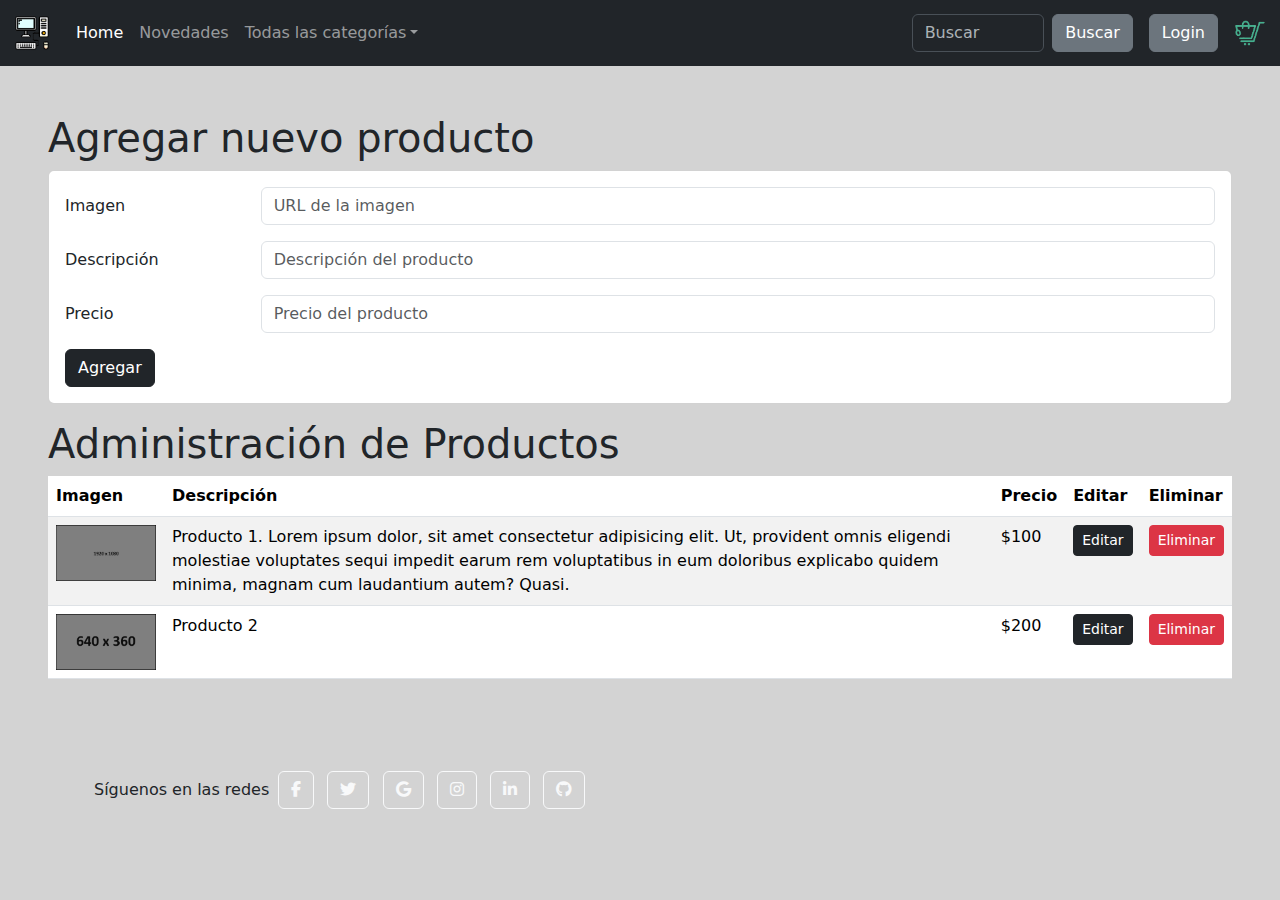
==== html/admin.html @ 095080fa "Add files via upload" ====
<!DOCTYPE html>
<html lang="es">
    <head>
        <title>Proyecto Final IAW</title>
        <link rel="icon" type="image/x-icon" href="../img/x-icon.png">
        <meta charset="utf-8">
        <meta name="author" content="Abel Gijón Cordero">
        <meta name="description" content="Proyecto Final Implantación de Aplicaciones Web">
        <meta name="viewport" content="width=device-width, initial-scale=1">
        <link rel="stylesheet" href="../estilo/bootstrap.css">
        <script src="../estilo/bootstrap.bundle.js"></script>
        <link rel="stylesheet" href="../estilo/estilo.css">
        <link rel="stylesheet" href="https://cdnjs.cloudflare.com/ajax/libs/font-awesome/6.3.0/css/all.min.css">
    </head>
    <body>
        <!-- ======================================= -->
        <!-- ============== Cabecera =============== -->
        <!-- ======================================= -->
        <header>
        <!-- BARRA DE NAVEGACIÓN -->
            <nav class="navbar navbar-expand-sm bg-dark" data-bs-theme="dark">
                <div class="container-fluid">
                    <a class="navbar-brand" href="../index.html"><img src="../img/x-icon.png"></a>
                    <button class="navbar-toggler" type="button" data-bs-toggle="collapse" data-bs-target="#navbarColor02" aria-controls="navbarColor02" aria-expanded="false" aria-label="Toggle navigation">
                        <span class="navbar-toggler-icon"></span>
                    </button>
                    <div class="collapse navbar-collapse" id="navbarColor02">
                        <ul class="navbar-nav w-100">
                            <li class="nav-item">
                                <a class="nav-link active" href="#">Home
                                    <span class="visually-hidden">(cat.actual)</span>
                                </a>
                            </li>
                            <li class="nav-item">
                                <a class="nav-link" href="#">Novedades</a>
                            </li>
                            <li class="nav-item dropdown">
                                <a class="nav-link dropdown-toggle" data-bs-toggle="dropdown" href="#" role="button" aria-haspopup="true" aria-expanded="false">Todas las categorías</a>
                                <div class="dropdown-menu">
                                    <a class="dropdown-item" href="#">Teclados</a>
                                    <a class="dropdown-item" href="#">Ratones</a>
                                    <a class="dropdown-item" href="#">Auriculares</a>
                                    <div class="dropdown-divider"></div>
                                    <a class="dropdown-item" href="#">Outlet</a>
                                </div>
                            </li>
                        </ul>
                        <form class="d-flex">
                            <input class="form-control me-sm-2" type="search" placeholder="Buscar">
                            <button class="btn btn-secondary my-2 my-sm-0" type="submit">Buscar</button>
                        </form>
                        <a class="btn btn-secondary my-2 my-sm-0 ms-3" href="login.html" type="submit">Login</a>
                        <div class="cart-menu">
                            <a href="carrito.html"><img src="../img/carrito.png"></a>
                        </div>
                    </div>
                </div>
            </nav>
        </header>
        <!-- ======================================= -->
        <!-- ========= CONTENIDO PRINCIPAL ========= -->
        <!-- ======================================= -->
        <main>
            <div class="container-fluid p-5">
                <h1>Agregar nuevo producto</h1>
                <div class="card mb-3">
                    <div class="card-body">
                        <form action="#">
                            <div class="row mb-3">
                                <label for="imagen" class="col-sm-2 col-form-label">Imagen</label>
                                <div class="col-sm-10">
                                    <input type="text" class="form-control" id="imagen" placeholder="URL de la imagen">
                                </div>
                            </div>
                            <div class="row mb-3">
                                <label for="descripcion" class="col-sm-2 col-form-label">Descripción</label>
                                <div class="col-sm-10">
                                    <input type="text" class="form-control" id="descripcion" placeholder="Descripción del producto">
                                </div>
                            </div>
                            <div class="row mb-3">
                                <label for="precio" class="col-sm-2 col-form-label">Precio</label>
                                <div class="col-sm-10">
                                    <input type="number" class="form-control" id="precio" placeholder="Precio del producto">
                                </div>
                            </div>
                            <button type="submit" class="btn btn-dark">Agregar</button>
                        </form>
                    </div>
                </div>
                <h1>Administración de Productos</h1>
                <table class="table table-striped">
                    <thead>
                        <tr>
                            <th>Imagen</th>
                            <th>Descripción</th>
                            <th>Precio</th>
                            <th>Editar</th>
                            <th>Eliminar</th>
                        </tr>
                    </thead>
                    <tbody>
                        <tr>
                            <td><img src="../img/1080p.png" width="100px" alt="1080p"></td>
                            <td>Producto 1. Lorem ipsum dolor, sit amet consectetur adipisicing elit. Ut, provident omnis eligendi molestiae voluptates sequi impedit earum rem voluptatibus in eum doloribus explicabo quidem minima, magnam cum laudantium autem? Quasi.</td>
                            <td>$100</td>
                            <td><button type="button" class="btn btn-dark btn-sm">Editar</button></td>
                            <td><button type="button" class="btn btn-danger btn-sm">Eliminar</button></td>
                        </tr>
                        <tr>
                            <td><img src="../img/360p.png" width="100px" alt="360p"></td>
                            <td>Producto 2</td>
                            <td>$200</td>
                            <td><button type="button" class="btn btn-dark btn-sm">Editar</button></td>
                            <td><button type="button" class="btn btn-danger btn-sm">Eliminar</button></td>
                        </tr>
                    </tbody>
                </table>
            </div>
        </main>
        <!-- ======================================= -->
        <!-- ============ PIE DE PÁGINA ============ -->
        <!-- ======================================= -->
        <footer>
            <div class="container p-4">
                Síguenos en las redes
                <a class="btn btn-outline-light btn-floating m-1" href="https://www.facebook.com/" role="button"><i class="fab fa-facebook-f"></i></a>
                <a class="btn btn-outline-light btn-floating m-1" href="https://www.twitter.com/" role="button"><i class="fab fa-twitter"></i></a>
                <a class="btn btn-outline-light btn-floating m-1" href="https://www.google.com/" role="button"><i class="fab fa-google"></i></a>
                <a class="btn btn-outline-light btn-floating m-1" href="https://www.instagram.com/" role="button"><i class="fab fa-instagram"></i></a>
                <a class="btn btn-outline-light btn-floating m-1" href="https://www.linkedin.com/" role="button"><i class="fab fa-linkedin-in"></i></a>
                <a class="btn btn-outline-light btn-floating m-1" href="https://www.github.com/" role="button"><i class="fab fa-github"></i></a>
            </div>
        </footer>
    </body>
</html>
---- estilo/estilo.css ----
body {
    background-color: lightgray;
}
.navbar-brand img {
    height: 40px;
    width: 40px;
}
.cart-menu img {
    width: 40px;
    height: 40px;
    margin-left: 10px;
}
.carousel-item img {
  width: 100%; 
  height: 350px;  
}
.card img {
    width: 100%;
    height: 175px;
}
.card-text {
    width: 100%;
    min-height: 200px;
}
.card-login {
    width: 400px;
    height: 500px;
}
.td-img {
    width: 250px;
    height: 150px;
}
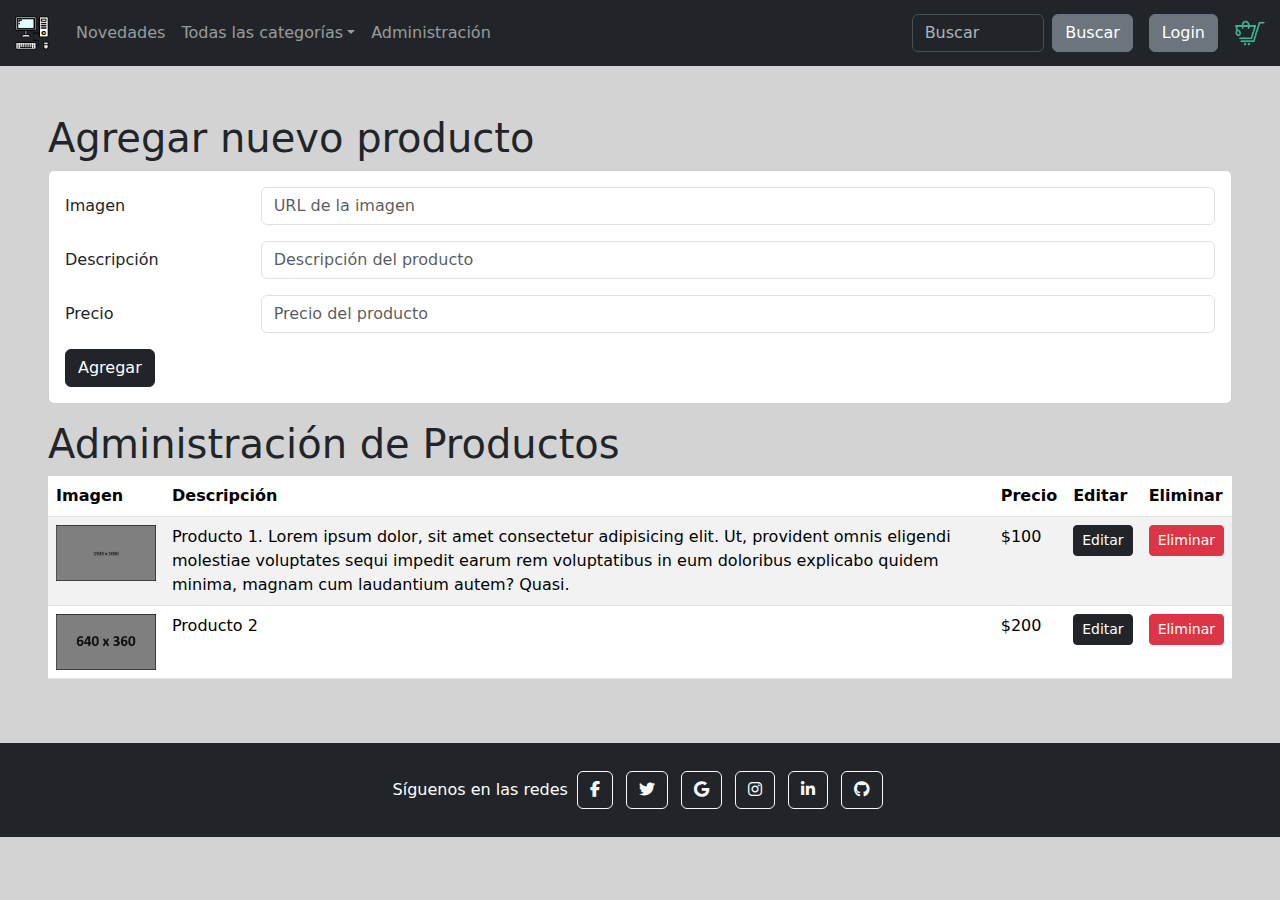
==== commit 534f1cda: "Add files via upload" ====
--- a/html/admin.html
+++ b/html/admin.html
@@ -27,11 +27,6 @@
                     <div class="collapse navbar-collapse" id="navbarColor02">
                         <ul class="navbar-nav w-100">
                             <li class="nav-item">
-                                <a class="nav-link active" href="#">Home
-                                    <span class="visually-hidden">(cat.actual)</span>
-                                </a>
-                            </li>
-                            <li class="nav-item">
                                 <a class="nav-link" href="#">Novedades</a>
                             </li>
                             <li class="nav-item dropdown">
@@ -43,6 +38,9 @@
                                     <div class="dropdown-divider"></div>
                                     <a class="dropdown-item" href="#">Outlet</a>
                                 </div>
+                            </li>
+                            <li class="nav-item">
+                                <a class="nav-link" href="admin.html">Administración</a>
                             </li>
                         </ul>
                         <form class="d-flex">
@@ -121,7 +119,7 @@
         <!-- ======================================= -->
         <!-- ============ PIE DE PÁGINA ============ -->
         <!-- ======================================= -->
-        <footer>
+        <footer class="bg-dark text-center text-white">
             <div class="container p-4">
                 Síguenos en las redes
                 <a class="btn btn-outline-light btn-floating m-1" href="https://www.facebook.com/" role="button"><i class="fab fa-facebook-f"></i></a>
@@ -130,7 +128,7 @@
                 <a class="btn btn-outline-light btn-floating m-1" href="https://www.instagram.com/" role="button"><i class="fab fa-instagram"></i></a>
                 <a class="btn btn-outline-light btn-floating m-1" href="https://www.linkedin.com/" role="button"><i class="fab fa-linkedin-in"></i></a>
                 <a class="btn btn-outline-light btn-floating m-1" href="https://www.github.com/" role="button"><i class="fab fa-github"></i></a>
-            </div>
+            </div>       
         </footer>
     </body>
 </html>